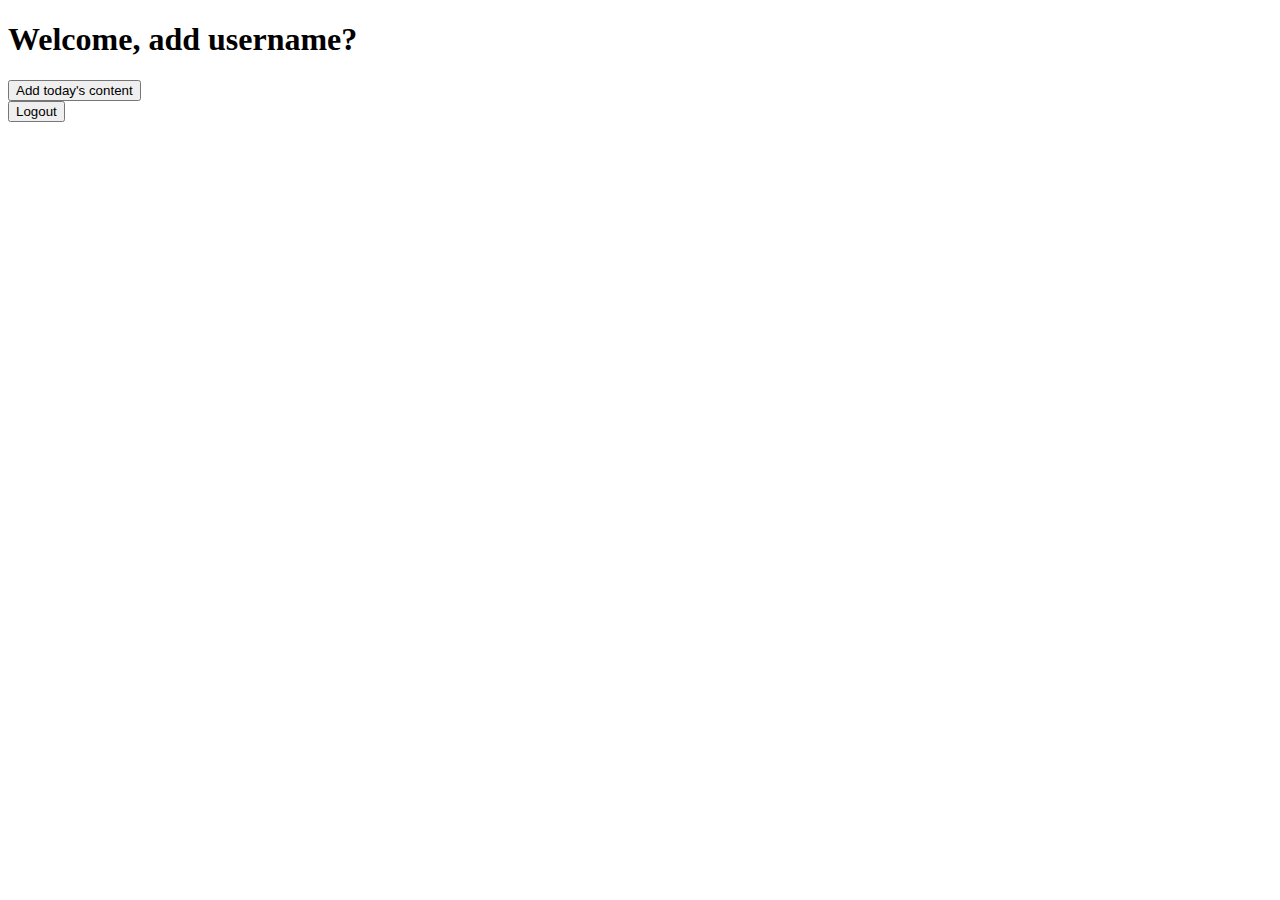
==== src/main/resources/templates/journal.html @ ecf21adf "added filter and css" ====
<!DOCTYPE html>
<html>
<head>
  <title>Welcome Page</title>
  <link rel="stylesheet" type="text/css" href="/journalstyle.css">
</head>
<body>
<h1>Welcome, add username?</h1>
<form action="/journal/create">
  <button type="submit">Add today's content</button>
</form>
<form action="/auth/logout" method="post">
  <button type="submit">Logout</button>
</form>
</body>
</html>
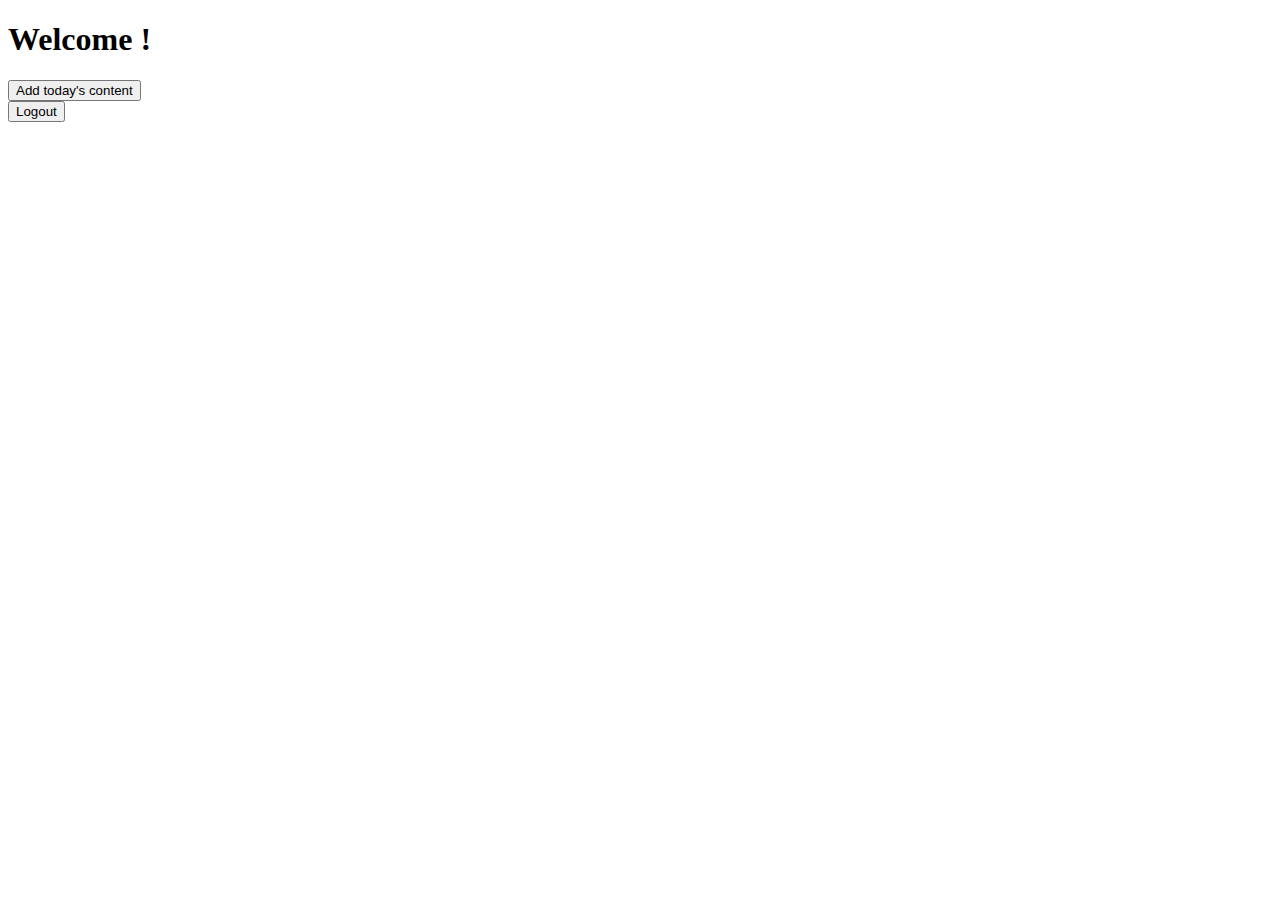
==== commit 42ab80e8: "fixed buggs in register error" ====
--- a/src/main/resources/templates/journal.html
+++ b/src/main/resources/templates/journal.html
@@ -5,7 +5,7 @@
   <link rel="stylesheet" type="text/css" href="/journalstyle.css">
 </head>
 <body>
-<h1>Welcome, add username?</h1>
+<h1>Welcome <span th:text="${session.username}"></span>!</h1>
 <form action="/journal/create">
   <button type="submit">Add today's content</button>
 </form>
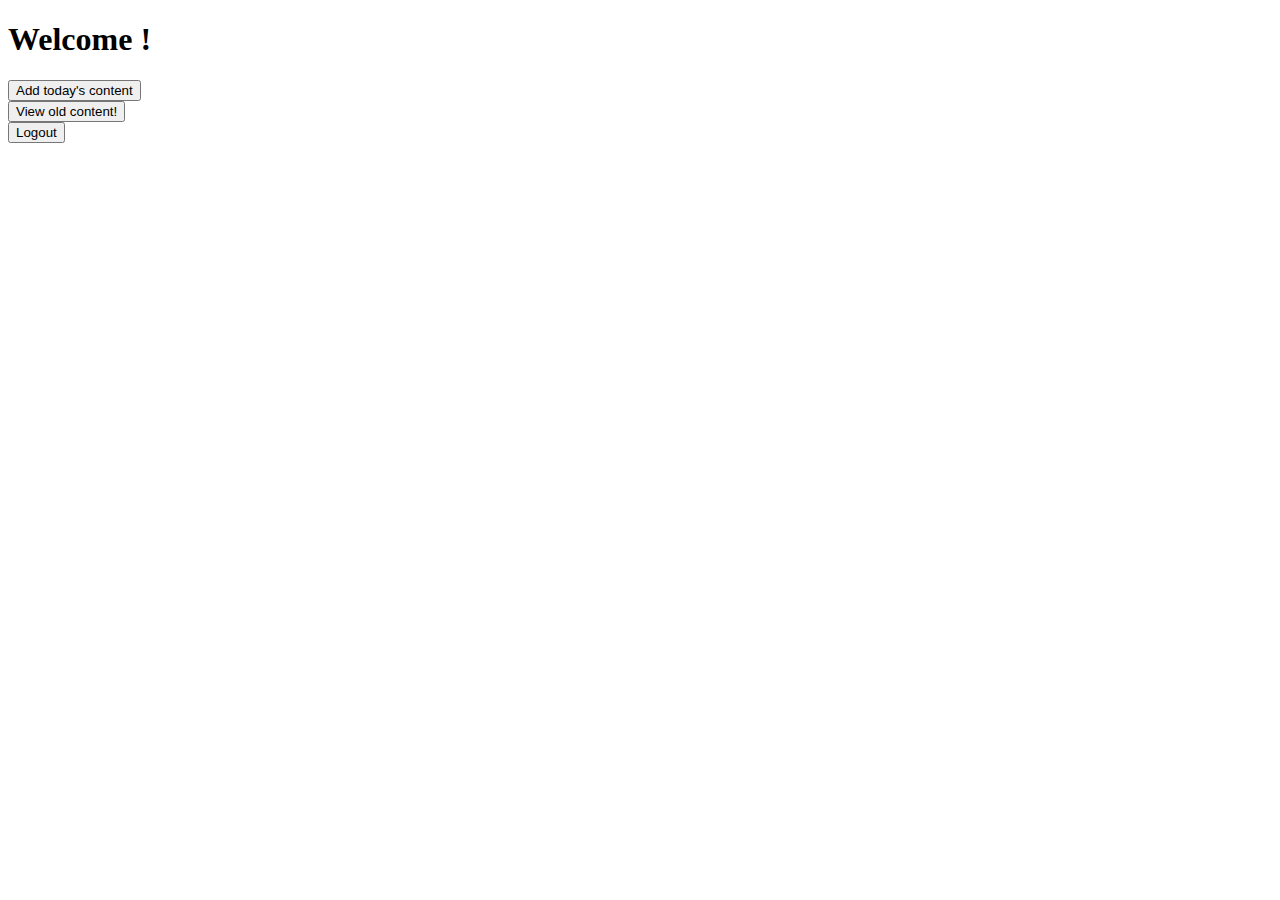
==== commit e827cd60: "added so you can read old journals by entering date in the url" ====
--- a/src/main/resources/templates/journal.html
+++ b/src/main/resources/templates/journal.html
@@ -9,6 +9,9 @@
 <form action="/journal/create">
   <button type="submit">Add today's content</button>
 </form>
+<form action="/journal/veiw">
+  <button type="submit">View old content!</button>
+</form>
 <form action="/auth/logout" method="post">
   <button type="submit">Logout</button>
 </form>
